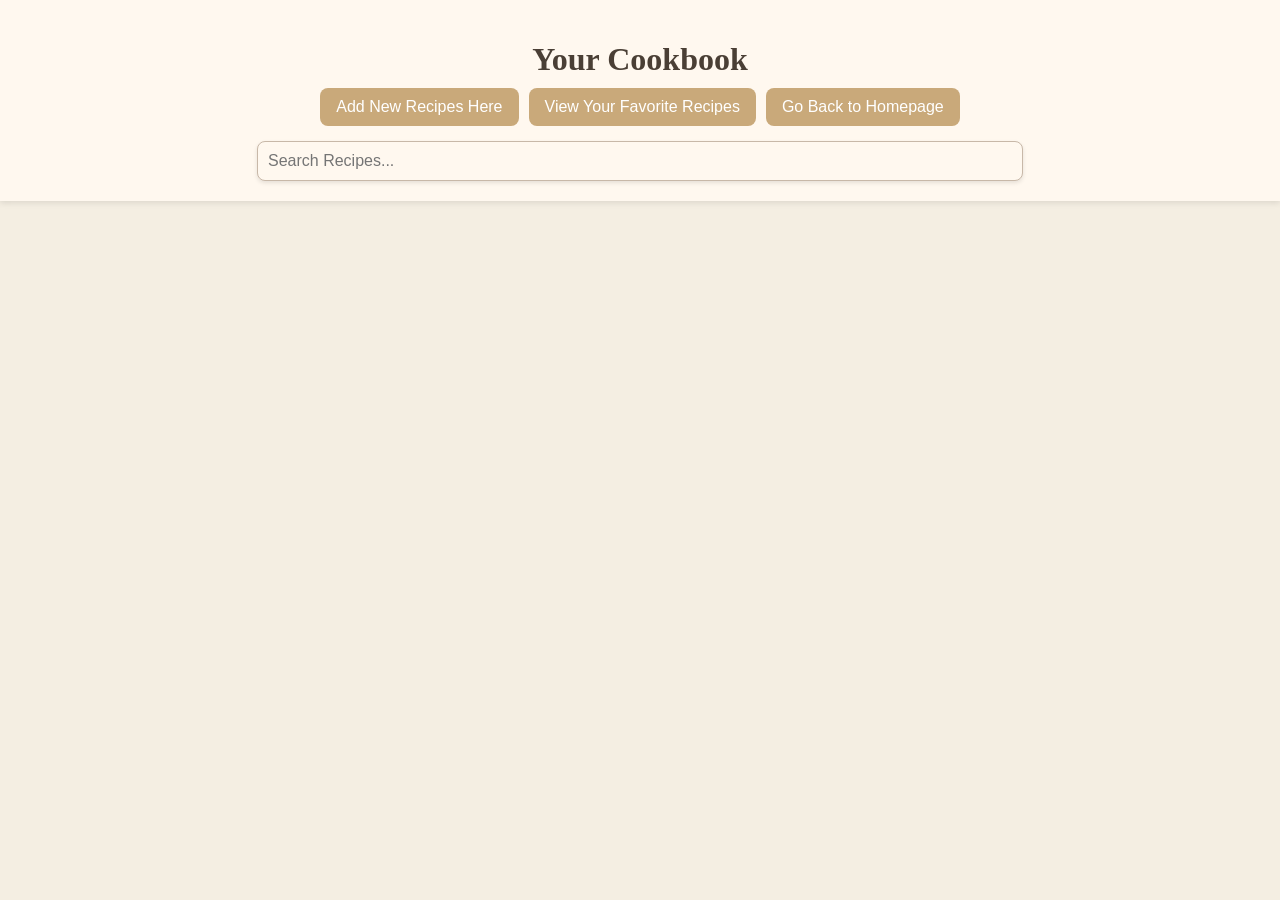
==== toc.html @ 6edfcd87 "recipe add logic added" ====
<!DOCTYPE html>
<html lang="en">
<head>
    <meta charset="UTF-8">
    <meta name="viewport" content="width=device-width, initial-scale=1.0">
    <title>Document</title>
    <link rel="stylesheet" href="../css/toc.css">
    <script src="../js/toc.js" defer></script>
</head>
<body>
    <header>
        <h1 class="title">Your Cookbook</h1>
        <nav>
            <button class="nav-btn" id="addRecipeBtn">Add New Recipes Here</button>
            <button class="nav-btn" id="favoritesBtn">View Your Favorite Recipes</button>
            <button class="nav-btn" id="homeBtn">Go Back to Homepage</button>
        </nav>
        <div class="search-container">
            <input type="text" id="searchInput" placeholder="Search Recipes..."/>
        </div>
    </header>

    <main>
        <section id="recipteGrid" class="grid">
            <!-- Recipe cards will be loaded here by toc.js -->
        </section>
    </main>
    
</body>
</html>
---- css/toc.css ----
body {
    background: #f4eee2;
    font-family: "Georgia", serif;
    color: #4a3f35;
    margin: 0;
    padding: 0;
}

header {
    text-align: center;
    background: #fff8ef;
    padding: 20px;
    box-shadow: 0 2px 6px rgba(0,0,0,0.1);
}

.title {
    font-size: 2rem;
    margin-bottom: 10px;
}

nav {
    display: flex;
    justify-content: center;
    gap: 10px;
}

.nav-btn {
    background: #c9a97a;
    color: white;
    border: none;
    border-radius: 8px;
    padding: 10px 16px;
    font-size: 1rem;
    cursor: pointer;
    transition: background 0.3s;
}

.nav-btn:hover {
    background: #b89263;
}

.grid {
    display: grid;
    grid-template-columns: repeat(auto-fill, minmax(250px, 1fr));
    gap: 20px;
    padding: 30px;
}

.recipe-card {
    background: #fff8ef;
    border-radius: 12px;
    box-shadow: 0 0 8px rgba(0,0,0,0.1);
    padding: 15px;
    text-align: center;
    transition: transform 0.2s;
}

.recipe-card:hover {
    transform: scale(1.03);
}

.search-container {
    margin-top: 15px;
    display: flex;
    justify-content: center;
}

#searchInput {
    width: 60%;
    padding: 10px;
    border-radius: 8px;
    border: 1px solid #c8b8a8;
    font-size: 1rem;
    background: #fff8ef;
    color: #4a3f35;
    box-shadow: 0 2px 4px rgba(0,0,0,0.1);
    transition: 0.3s;
}

#searchInput:focus {
    outline: none;
    border-color: #b48a60;
    box-shadow: 0 0 6px rgba(180,138,96,0.4);
}
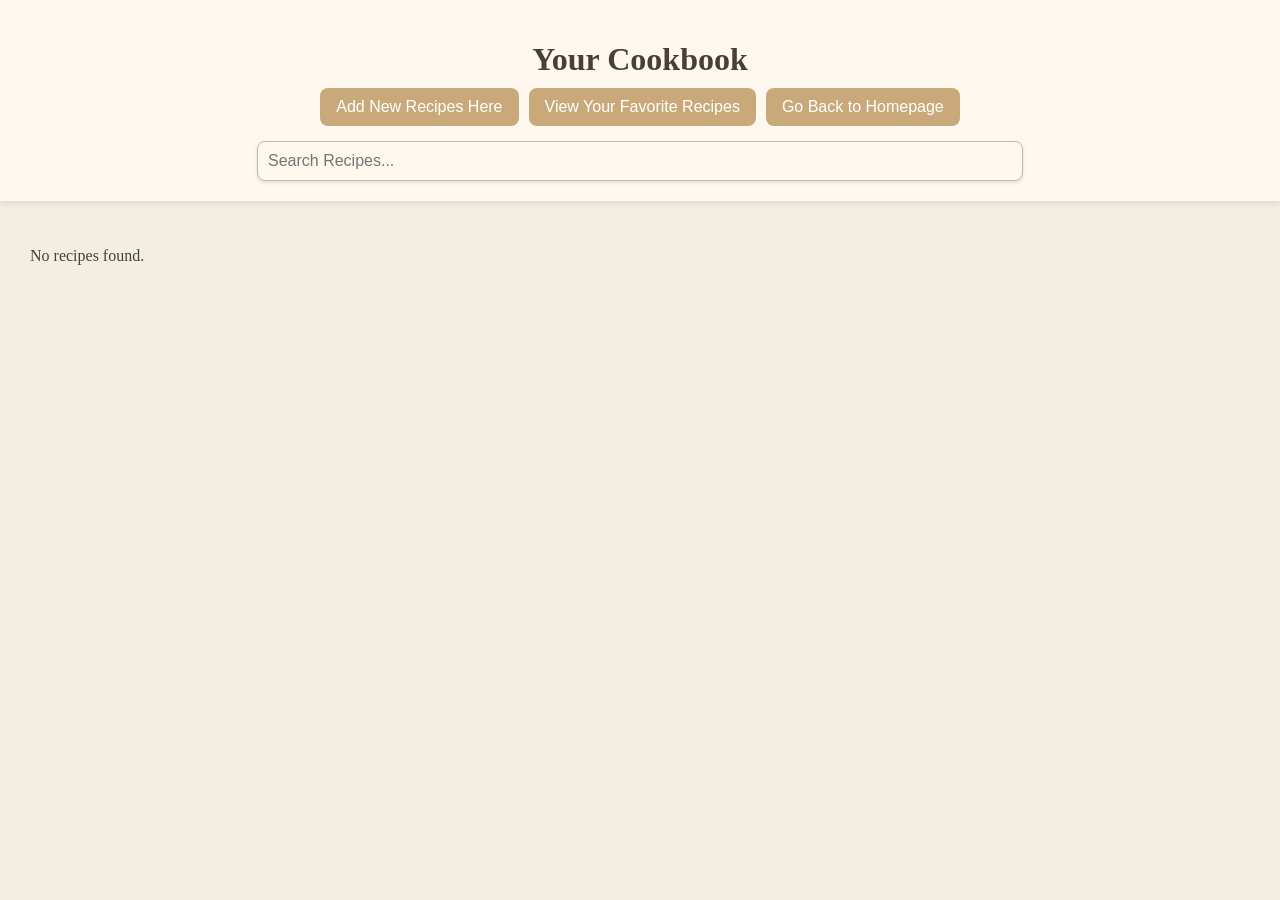
==== commit d1238f06: "add view.js" ====
--- a/toc.html
+++ b/toc.html
@@ -21,7 +21,7 @@
     </header>
 
     <main>
-        <section id="recipteGrid" class="grid">
+        <section id="recipeGrid" class="grid">
             <!-- Recipe cards will be loaded here by toc.js -->
         </section>
     </main>
